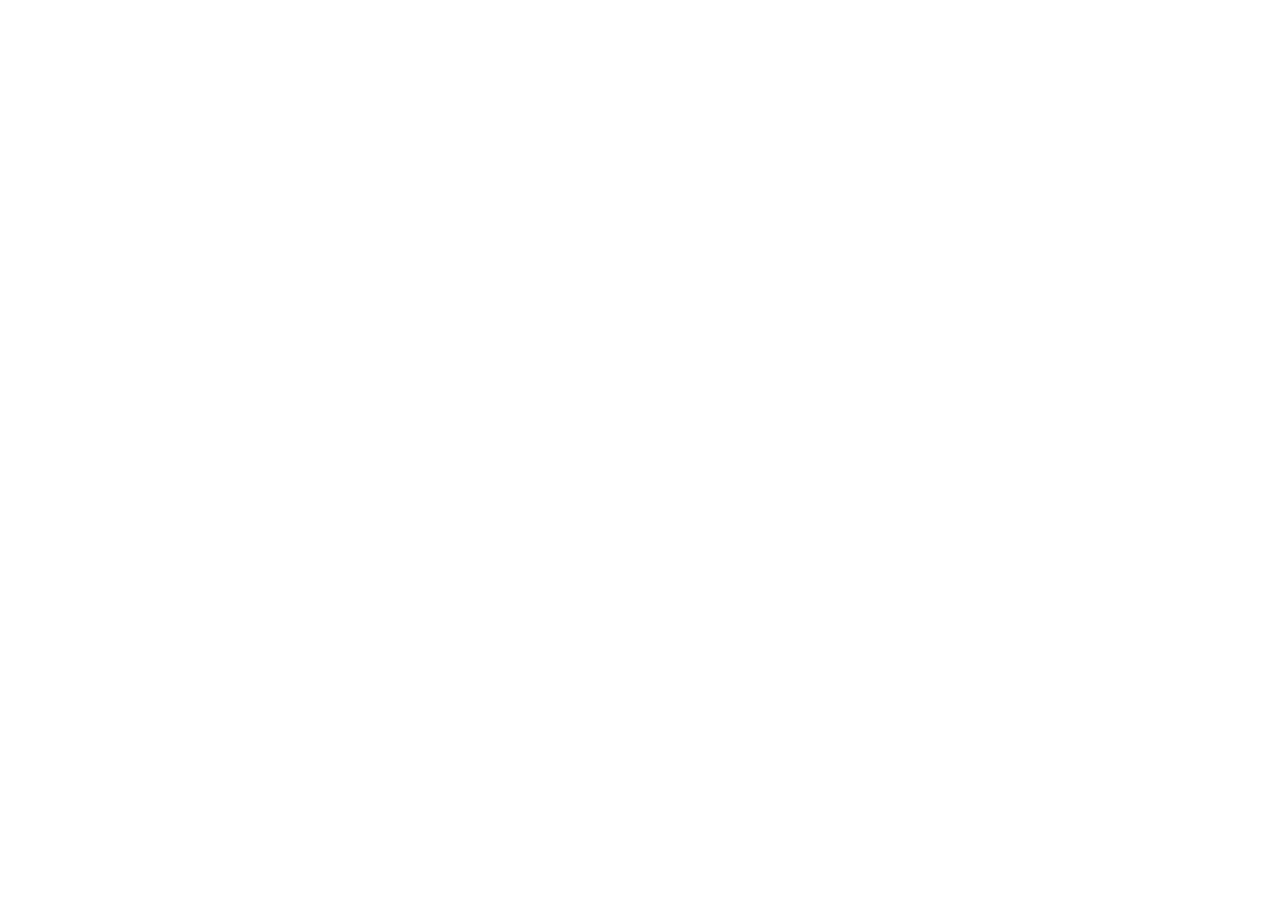
==== index.html @ 0d7a917e "01/12" ====
<!DOCTYPE html>
<html lang="en">

<head>
    <meta charset="UTF-8">
    <meta http-equiv="X-UA-Compatible" content="IE=edge">
    <meta name="viewport" content="width=device-width, initial-scale=1.0">
    <link rel="stylesheet" href="./styles.css">
    <title>Document</title>
</head>

<body>
    <script src="./index.js"></script>
</body>

</html>
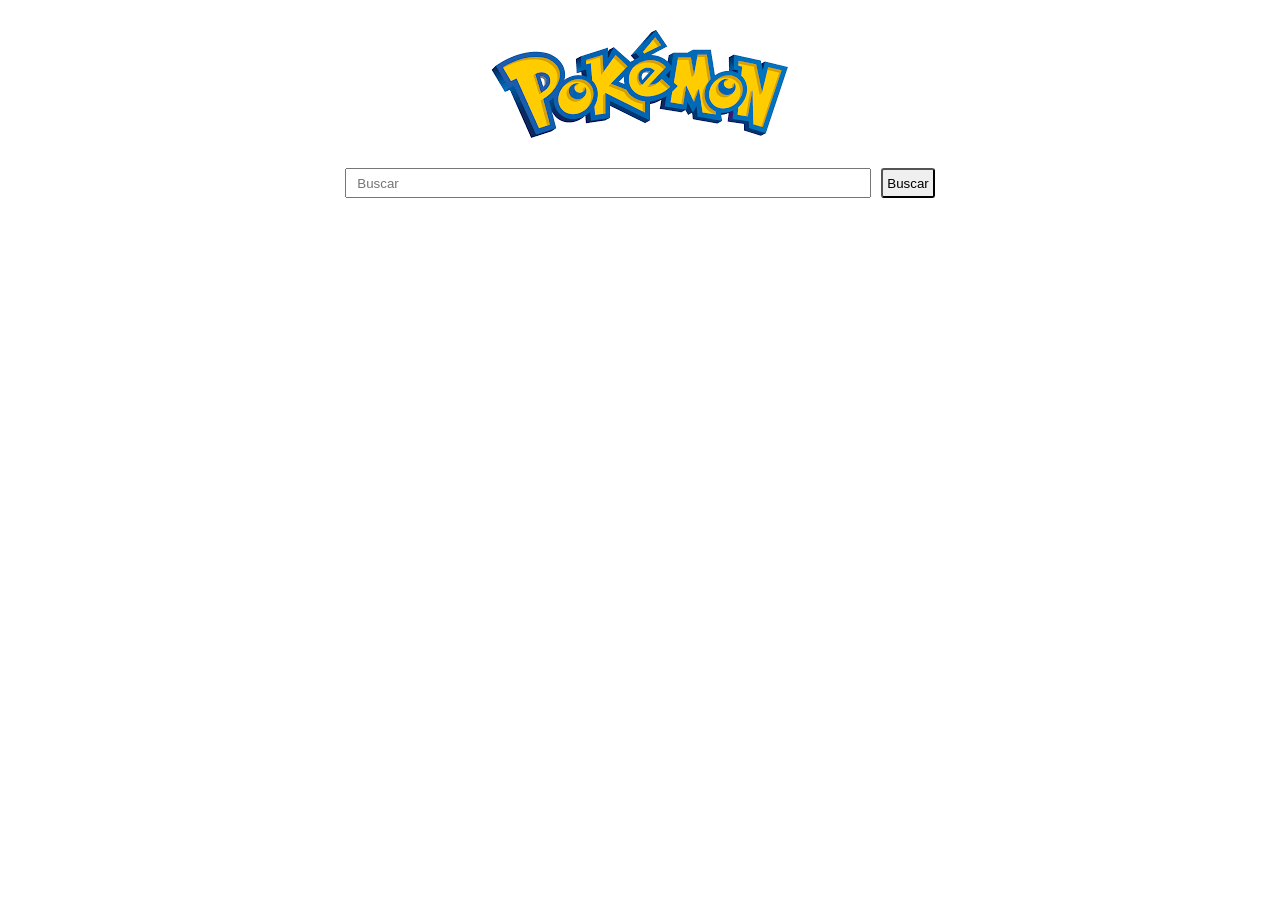
==== commit 5d8e5abe: "01/12" ====
--- a/index.html
+++ b/index.html
@@ -10,6 +10,7 @@
 </head>
 
 <body>
+
     <script src="./index.js"></script>
 </body>
 
--- a/styles.css
+++ b/styles.css
@@ -0,0 +1,73 @@
+* {
+    padding: 0;
+    margin: 0;
+}
+
+body {
+    display: flex;
+    flex-direction: column;
+    justify-content: center;
+}
+
+header {
+    display: flex;
+    justify-content: center;
+}
+
+.divfiltro {
+    height: 30px;
+    display: flex;
+    justify-content: center;
+}
+
+.inputfiltro {
+    width: 40%;
+    padding-left: 10px;
+}
+
+.botaobusca {
+    margin-left: 10px;
+    border-radius: 3px;
+    padding: 4px;
+}
+
+.botaobusca:hover {
+    cursor: pointer;
+}
+
+table {
+    margin-top: 20px;
+    display: flex;
+    flex-direction: column;
+    align-items: center;
+}
+
+.linhaTabela {
+    width: 20vw;
+    display: flex;
+    border: 1px black solid;
+    border-collapse: collapse;
+    border-bottom: 0;
+}
+
+a {
+    font-family: Arial, Helvetica, sans-serif;
+    color: black;
+    text-decoration: none;
+}
+
+a:hover {
+    text-decoration: underline;
+}
+
+.colunaNome {
+    margin-left: 10px;
+    display: flex;
+    justify-content: right;
+    align-items: center;
+}
+
+.colunaImagem {
+    padding: 5px;
+    width: 15%;
+}
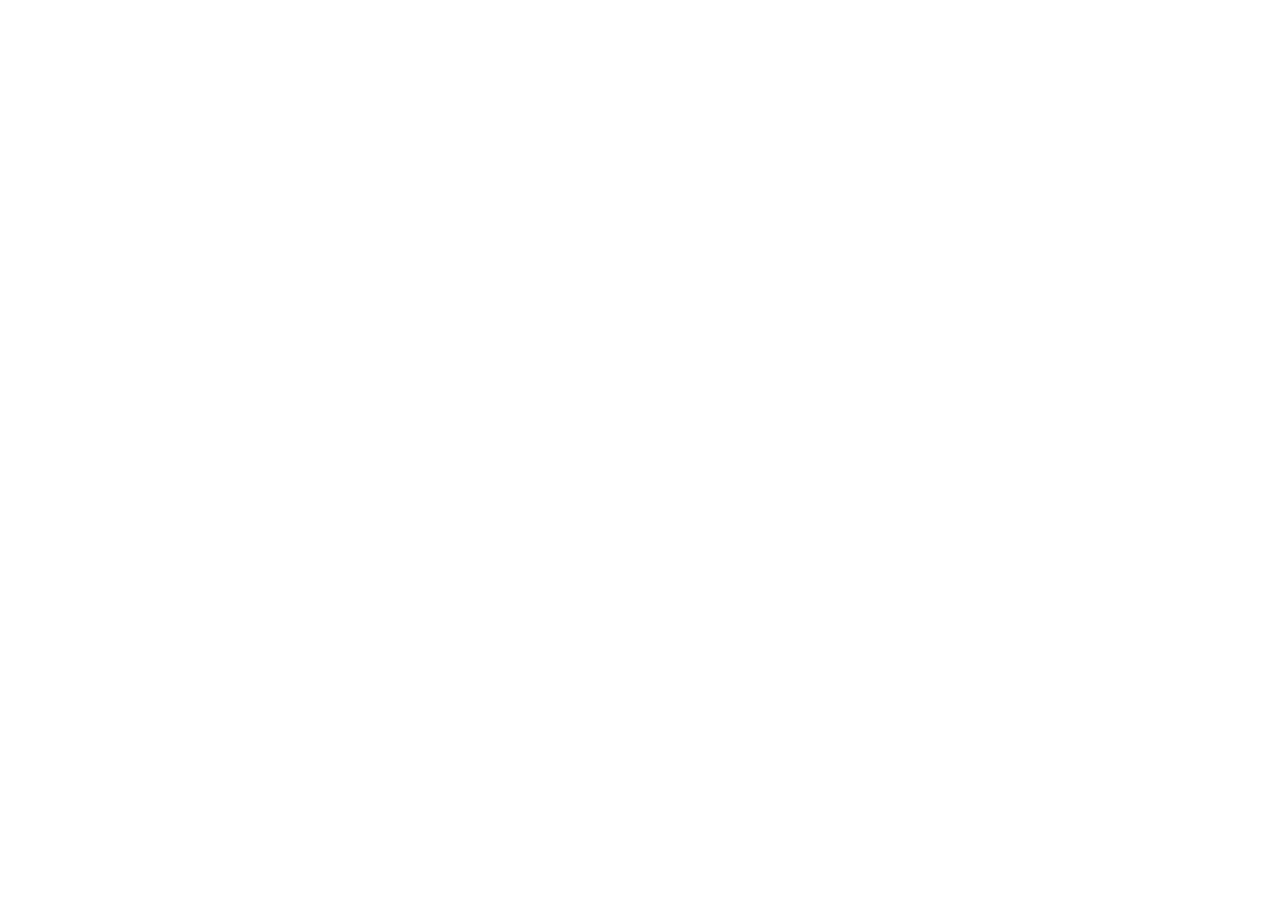
==== commit 5287f3d3: "01/12" ====
--- a/index.html
+++ b/index.html
@@ -6,7 +6,6 @@
     <meta http-equiv="X-UA-Compatible" content="IE=edge">
     <meta name="viewport" content="width=device-width, initial-scale=1.0">
     <link rel="stylesheet" href="./styles.css">
-    <title>Document</title>
 </head>
 
 <body>
--- a/styles.css
+++ b/styles.css
@@ -21,17 +21,17 @@
 }
 
 .inputfiltro {
-    width: 40%;
+    width: 30%;
     padding-left: 10px;
 }
 
-.botaobusca {
+.botoesFiltro {
     margin-left: 10px;
     border-radius: 3px;
     padding: 4px;
 }
 
-.botaobusca:hover {
+.botoesFiltro:hover {
     cursor: pointer;
 }
 
@@ -58,6 +58,7 @@
 
 a:hover {
     text-decoration: underline;
+    color: red;
 }
 
 .colunaNome {
